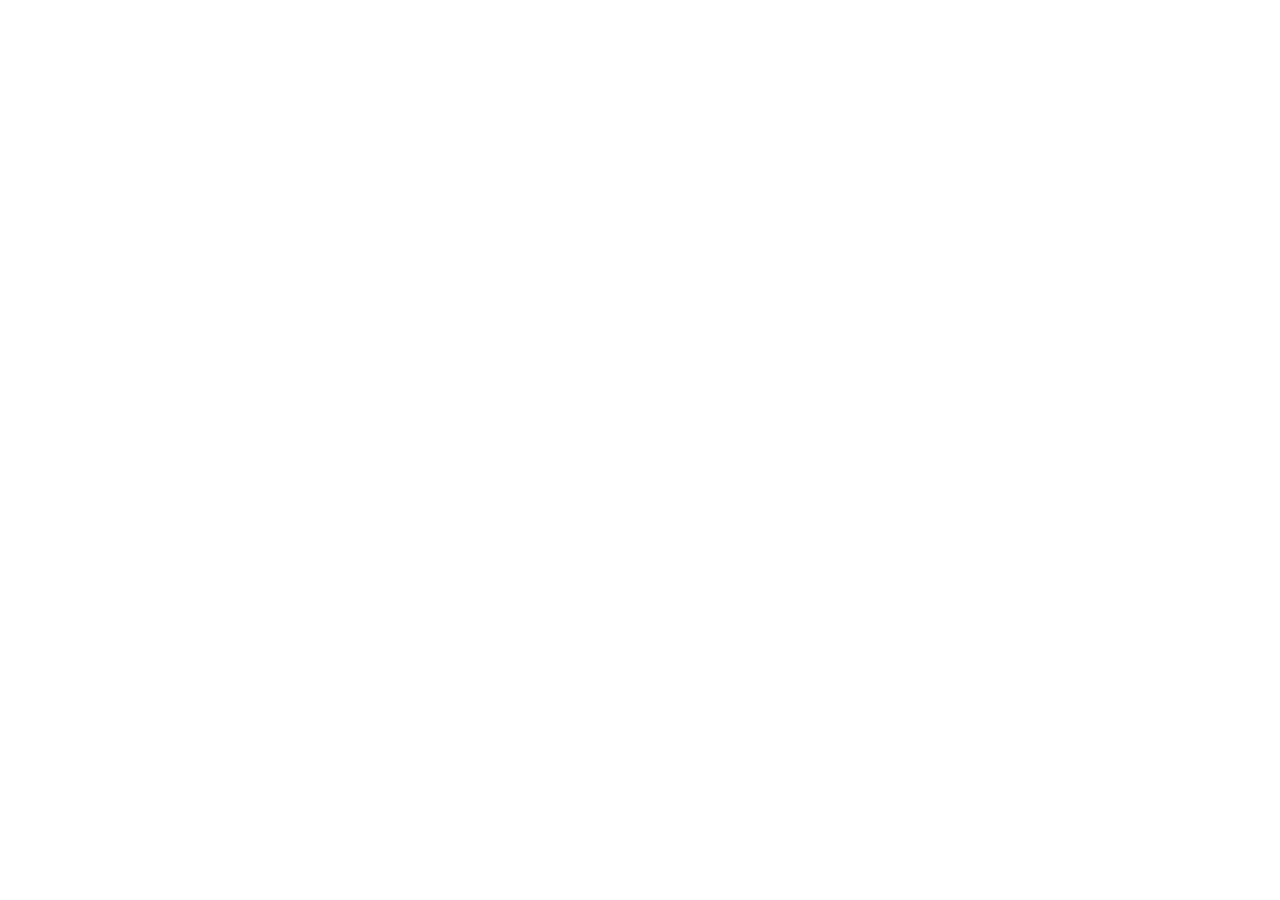
==== Javascript/04-String-JS/index.html @ 09dbc605 "Add new practise folders" ====
<!DOCTYPE html>
<html lang="en">
<head>
    <meta charset="UTF-8">
    <meta name="viewport" content="width=device-width, initial-scale=1.0">
    <title>Strings</title>
</head>
<body>

    
    
</body>
</html>
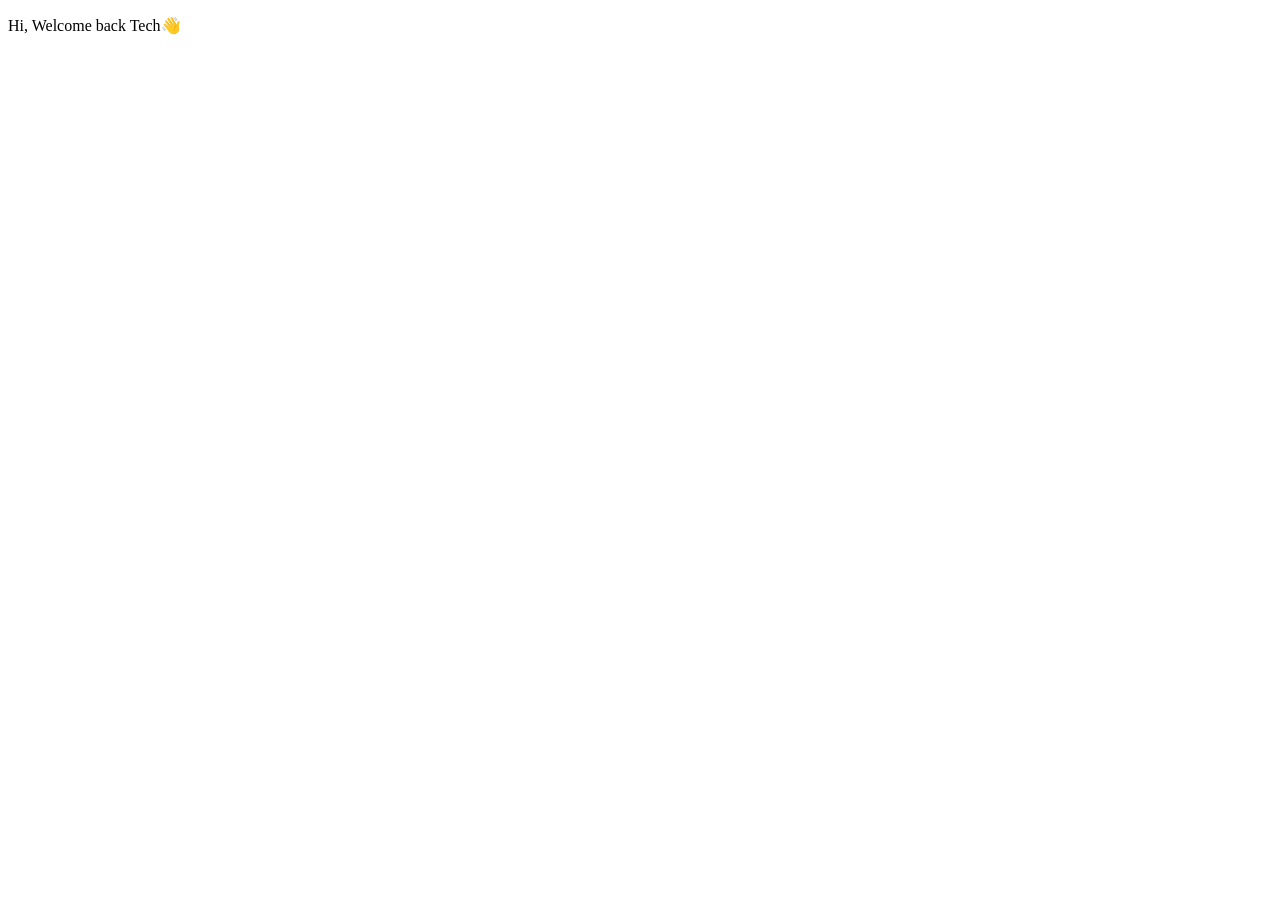
==== commit 1a1d41f0: "Learned about Strings and numbers" ====
--- a/Javascript/04-String-JS/index.html
+++ b/Javascript/04-String-JS/index.html
@@ -4,10 +4,12 @@
     <meta charset="UTF-8">
     <meta name="viewport" content="width=device-width, initial-scale=1.0">
     <title>Strings</title>
+    <link rel="stylesheet" href="style.css">
 </head>
 <body>
 
+        <p id="welcome-el"></p>
     
-    
+    <script src="script.js"></script>
 </body>
 </html>
